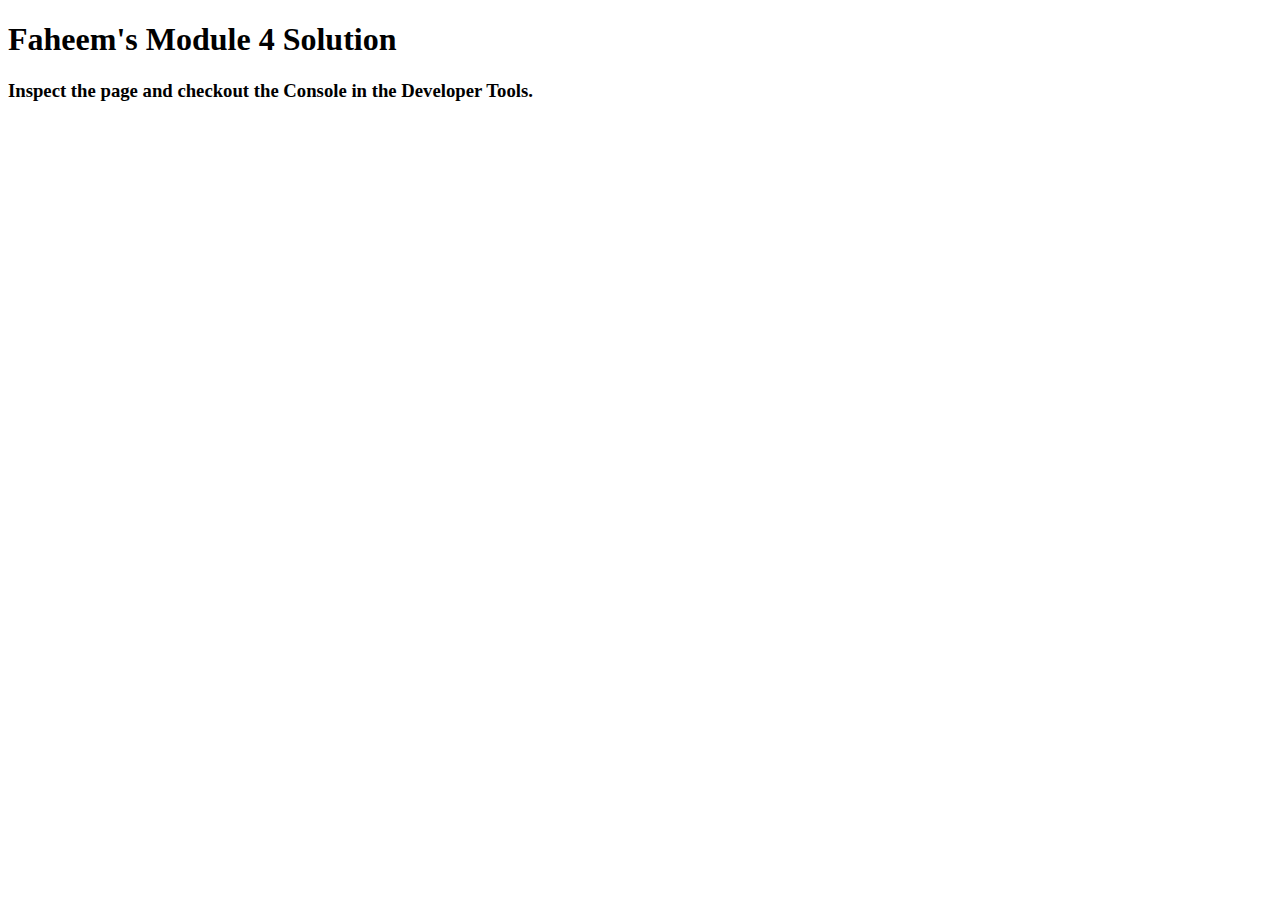
==== Module4-solution/index.html @ 5e9b7968 "module4 added" ====
<!DOCTYPE html>
<html>
<head>
  <meta charset="utf-8">
  <title>Module 4 Solution</title>
  <script>
    var names = []; // DO NOT REMOVE
  </script>
  <script src="SpeakHello.js"></script>
  <script src="SpeakGoodBye.js"></script>
  <script src="script.js"></script>
</head>
<body>
  <h1>Faheem's Module 4 Solution</h1>
  <h3>Inspect the page and checkout the Console in the Developer Tools.</h3>
</body>
</html>
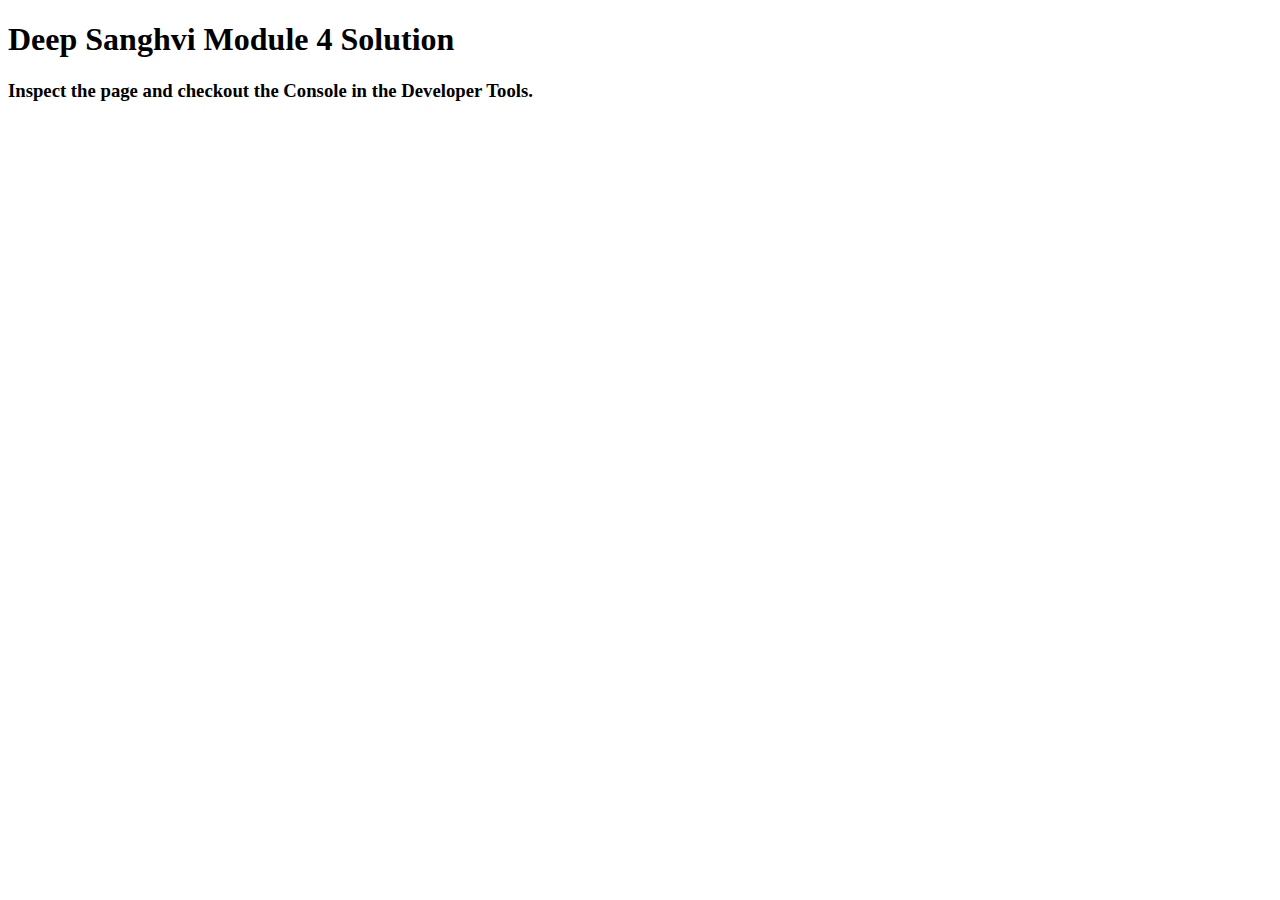
==== commit 248aa775: "module4 added" ====
--- a/Module4-solution/index.html
+++ b/Module4-solution/index.html
@@ -2,7 +2,7 @@
 <html>
 <head>
   <meta charset="utf-8">
-  <title>Module 4 Solution</title>
+  <title>Module4-Solution</title>
   <script>
     var names = []; // DO NOT REMOVE
   </script>
@@ -11,7 +11,7 @@
   <script src="script.js"></script>
 </head>
 <body>
-  <h1>Faheem's Module 4 Solution</h1>
+  <h1>Deep Sanghvi Module 4 Solution</h1>
   <h3>Inspect the page and checkout the Console in the Developer Tools.</h3>
 </body>
 </html>
